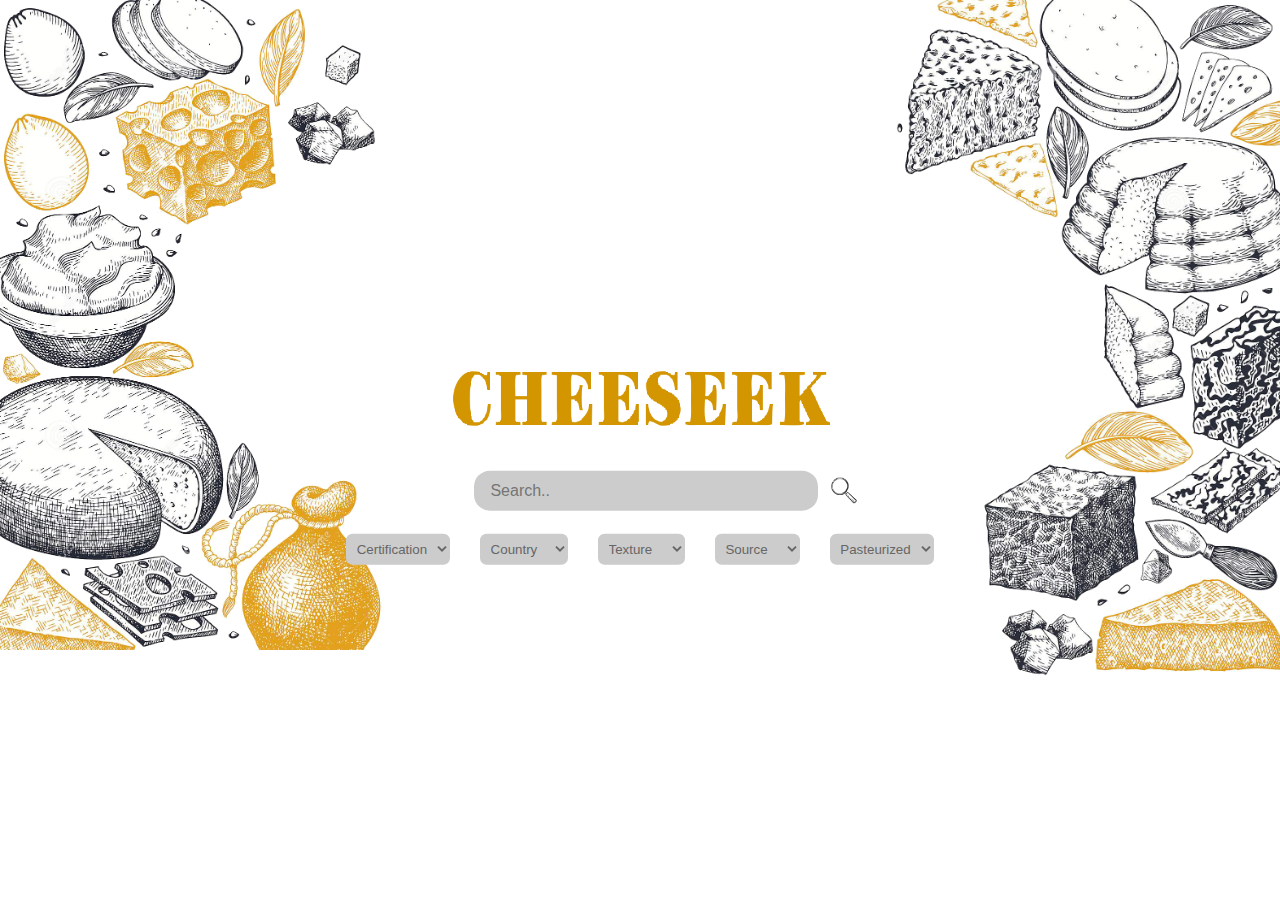
==== index.html @ d2cce23f "add filters" ====
<!-- Page d'accueil -->

<!DOCTYPE html>
<html>

<head>
    <meta charset="UTF-8">
    <meta name="viewport" content="width=device-width, initial-scale=1">
	<link rel="stylesheet" href="Style.css">
	<link rel="stylesheet" href="https://cdnjs.cloudflare.com/ajax/libs/animate.css/4.1.1/animate.min.css"/>
</head>

<body>
<div id="main-container">
	<div id="main-block">
		<img id="cheeseek" src="ressources/cheeseek.png" alt="logo">

		<div class="searchBar">
		  <input type="text" id="searchTxt" placeholder="Search.." onkeydown="enter(this)">
		  <!--<button type="button" onClick="search()">Rechercher</button>-->
		  <img id="loupeLogo" src="ressources/loupe.png" onclick="search()">
		</div>

		<br/>
		
		  <select name="certification" id="certificationFilters" >
			<option value="" disabled selected>Certification</option>
			<option label="-"></option>
			<option value="AOC">AOC</option>
			<option value="AOP">AOP</option>
			<option value="PDO">PDO</option>
			<option value="DOC">DOC</option>
		  </select>
			
		  <select name="country" id="countryFilters" >
			<option value="" disabled selected>Country</option>
			<option label="-"></option>
			<option value="Denmark">Denmark</option>
			<option value="France">France</option>
			<option value="Italia">Italy</option>
		  </select>
		  
		  <select name="texture" id="textureFilters" >
			<option value="" disabled selected>Texture</option>
			<option label="-"></option>
			<option value="SFirm">SFirm</option>
			<option value="SHard">SHard</option>
			<option value="SSoft">SSoft</option>
			<option value="Firm">Firm</option>
			<option value="Soft">Soft</option>
			<option value="Hard">Hard</option>
			<option value="Crumbly">Crumbly</option>
			<option value="Creamy">Creamy</option>
			<option value="Compact">Compact</option>
			<option value="Granular">Granular</option>
			<option value="Moist">Moist</option>
			<option value="Elastic">Elastic</option>
			<option value="Stringy">Stringy</option>
			<option value="Smooth">Smooth</option>
		  </select>
		  
		  <select name="source" id="sourceFilters" >
			<option value="" disabled selected>Source</option>
			<option label="-"></option>
			<option value="Goat">Goat</option>
			<option value="Cow">Cow</option>
			<option value="Sheep">Sheep</option>
			<option value="Buffalo">Buffalo</option>
			<option value="Donkeys">Donkeys</option>
			<option value="Yak">Yak</option>
			<option value="Moose">Moose</option>
		  </select>
		  
		  <select name="pasteurized" id="pasteurizedFilters" >
			<option value="" disabled selected>Pasteurized</option>
			<option label="-"></option>
			<option value="1">Yes</option>
			<option value="2">No</option>
		  </select>
	</div>
</div>
<script src="script.js"></script>

</body>
</html>
---- Style.css ----
:root{
	--main-res-color: #DDDDDD;
	--main-orange: #9c7513;
}
html, 
body {
    height: 100%;
	width: 100%;
	margin:0;

}
#main-div{
	background-color: var(--main-res-color);
	width:100%;
}
#detail-block-left{
	display: inline-block;
	vertical-align:top;
	margin:0 2% 0 0;
	width:45%;
	font: 16px "Times new roman", sans-serif; 
	line-height: 150%;
	text-align: justify;
}
#detail-block-right{
	display: inline-block;
	margin:0 0 0 2%;
	background-image:url(ressources/wood-texture2.png);
	width:40%;
	font: 1.2em "Times new roman", sans-serif;
	border-radius: 1em;
	padding: 4%;
}
.det-col1{
	display: inline-block;
	width:45%;
	margin:3% 0;
}
.det-col2{
	display: inline-block;
	width:45%;
	margin:4% 0;
}
#main-container{
	background-image: url(ressources/cheeseBG1.png),url(ressources/cheeseBG2.png);	
	background-position: 0% 0%, 100% 0%;
	background-size: 30%,30%;
	background-repeat: no-repeat, no-repeat;
    height: 100%;
	width: 100%;
}
#detail-container{
	background-image: url(ressources/cheeseBG1.png),url(ressources/cheeseBG2.png);	
	background-position: -10% 0%, 110% 0%;
	background-size: 40%,40%;
	background-repeat: no-repeat, no-repeat;
	text-align: center;
}

#detail-block{
	text-align: center;
	width: 60%;
	padding: 2%;
	display: inline-block;
	background-color: #FFFFFF;
}
#header{
	height: 80px;
	width: 100%;
	background-color: #FFFFFF;
	background-image: url(ressources/cheeseBG2.png);
	background-position: 110% 0%;
	background-size: 40%;
	background-repeat: no-repeat;

}
#img-detail{
	width: 100%;
	box-shadow: 5px 5px 5px gray;
}
.cheese-name{
	color: var(--main-orange);
	font: bold 1.3em "Times new roman", sans-serif;
}

.img-result{
	width: 200px;
	height: 200px;
	box-shadow: 5px 5px 5px gray;
}
#main-block{
	position: absolute;
	left: 50%;
	top: 50%;
  	webkit-transform: translate(-50%, -50%);
	transform: translate(-50%, -50%);
	width: 50%;
	text-align: center;
}
#name{
	font: 2em bold "Bodoni MT", sans-serif;
	color: #d39600;
	display:inline-block;
	vertical-align:top;
	padding-right: 7%;
}
#cheeseek{
	width: 60%;
	margin: 5%;
}
#cheeseek:hover{
	animation: bounce; /* referring directly to the animation's @keyframe declaration */
	animation-duration: 2s; /* don't forget to set a duration! */
}
#resultat{
	display: table;
	border-spacing: 40px 40px;
	width: 100%;
}
#res-container{
	margin: 0 auto;
	width:70%;
}
#searchTxt{
	border-radius: 1em;
	width: 50%;
	padding:0.5em 0.5em 0.5em 1em;
	margin: 0 0 0 10%;
	line-height: 1.5em;
	font-size:16px;
	background-color: #CCCCCC;
	color: #444444;
	border: 0;
	
}
#searchTxt2{
	border-radius: 1em;
	width: 80%;
	padding:0.5em 0.5em 0.5em 1em;
	margin: 0 0 0 2%;
	line-height: 1.5em;
	font-size:16px;
	background-color: #CCCCCC;
	color: #444444;
	border: 0;
	
}
.searchBar{
	display:flex;
	justify-content:center;
	align-items:center;
}
#search-img{
	width: 15%;
	height:100%;
	display:inline-block;
	vertical-align:top;
	color: #444444;
}
#history-img{
	width: 70px;
	display:inline-block;
}
#link-history-img{
	float: left;
}

#search-cheeseek{
	margin: 7% 0 0 5%;
	vertical-align:baseline;
	padding: 3px 5px;
	width: 100%;
}
#search-div{
	margin: 1% 2% 0 2%;
	width: 25%;
	display:inline-block;
}
#search-filt{
	display:inline-block;
	width: 30%;
}
.table-row{
	display: table-row;
	height: 200px;
	background-color:  #EEEEEE;
}
.cell-content{
	border-radius: 20px;
	width: 100%;
	height: 400px;
	padding: 10px; 
	background-image: url(ressources/wood-texture2.png);
	text-align: center;
}
.cell-content:hover{
	filter:brightness(80%);
	-webkit-transition: 500ms;
	animation: pulse;
	animation-duration: 2s;
}
.table-cell{
	display: table-cell;
	background-color: var(--main-res-color);
	width: 25%;
}
#loupeLogo{
	width:4%;
	margin:2%;
}
#loupeLogo2{
	width:6%;
	margin:0%;
}

#loupeLogo:hover{
	opacity:0.75;
}
#loupeLogo:active{
	opacity:0.5;
}
select{
	background-color: #CCCCCC;
	padding:0.5em 0.5em 0.5em 0.5em;
	margin: 0 2% 0 2%;
	border: 0;
	border-radius: 0.5em;
	color: #666666;
}

select:required:invalid {
  color: gray;
}
option[value=""][disabled] {
  display: none;
}
option {
  color: black;
}
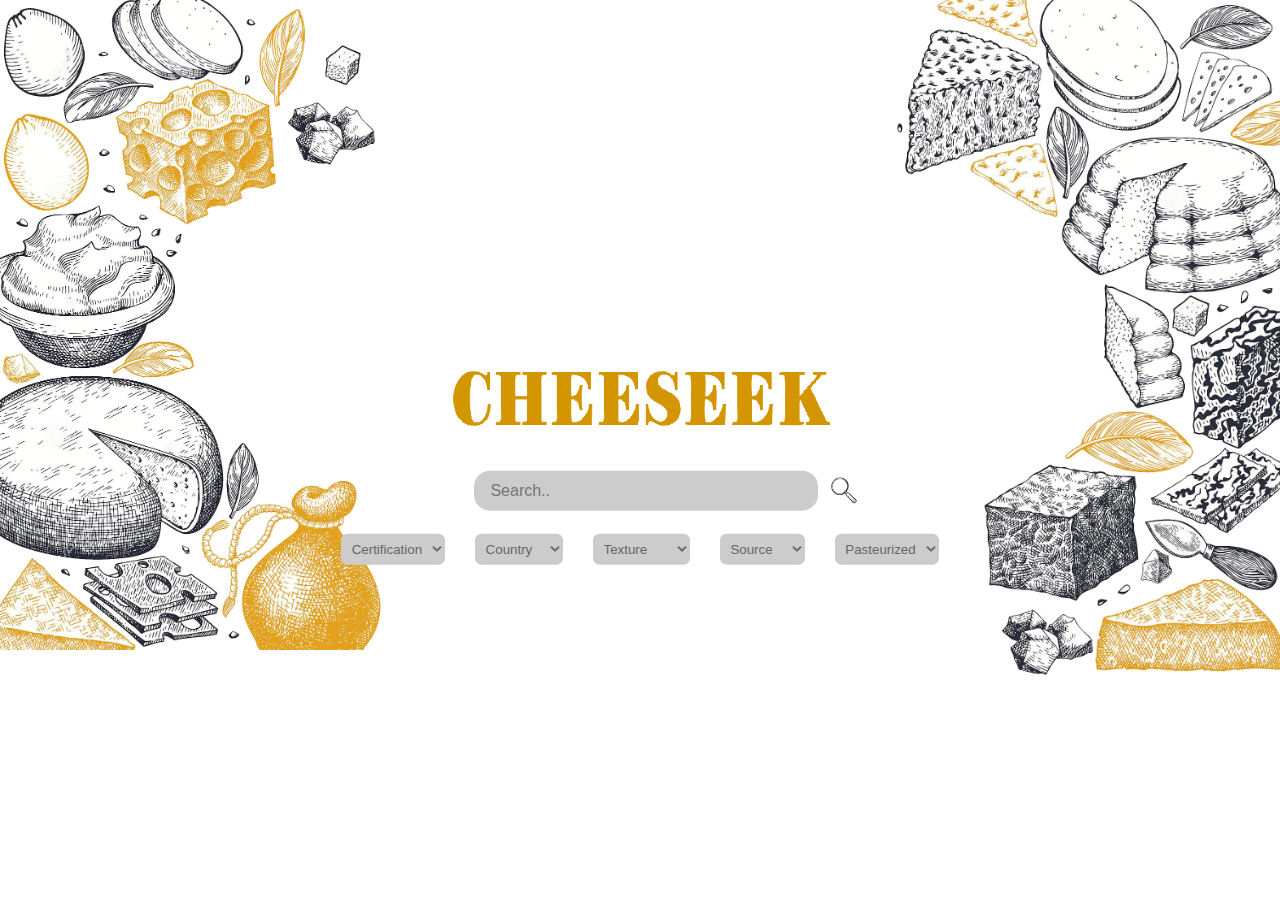
==== commit 8bd1e4fb: "update filters" ====
--- a/index.html
+++ b/index.html
@@ -1,85 +1,85 @@
 <!-- Page d'accueil -->
 
 <!DOCTYPE html>
-<html>
+<html lang="en">
 
 <head>
-    <meta charset="UTF-8">
-    <meta name="viewport" content="width=device-width, initial-scale=1">
+	<meta charset="utf-8">
+	<meta name="viewport" content="width=device-width, initial-scale=1">
 	<link rel="stylesheet" href="Style.css">
-	<link rel="stylesheet" href="https://cdnjs.cloudflare.com/ajax/libs/animate.css/4.1.1/animate.min.css"/>
+	<link rel="stylesheet" href="https://cdnjs.cloudflare.com/ajax/libs/animate.css/4.1.1/animate.min.css" />
+	<title>Cheeseek</title>
 </head>
 
 <body>
-<div id="main-container">
-	<div id="main-block">
-		<img id="cheeseek" src="ressources/cheeseek.png" alt="logo">
+	<div id="main-container">
+		<div id="main-block">
+			<img id="cheeseek" src="ressources/cheeseek.png" alt="logo">
 
-		<div class="searchBar">
-		  <input type="text" id="searchTxt" placeholder="Search.." onkeydown="enter(this)">
-		  <!--<button type="button" onClick="search()">Rechercher</button>-->
-		  <img id="loupeLogo" src="ressources/loupe.png" onclick="search()">
+			<div class="searchBar">
+				<input type="text" id="searchTxt" placeholder="Search.." onkeydown="enter(this)">
+				<img id="loupeLogo" src="ressources/loupe.png" onclick="search()" alt="search">
+			</div>
+
+			<br/>
+			<select name="certification" id="certificationFilters">
+				<option value="" disabled selected>Certification</option>
+				<option label="-"></option>
+				<option value="AOC">AOC</option>
+				<option value="AOP">AOP</option>
+				<option value="PDO">PDO</option>
+				<option value="DOC">DOC</option>
+			</select>
+
+			<select name="country" id="countryFilters">
+				<option value="" disabled selected>Country</option>
+				<option label="-"></option>
+				<option value="Denmark">Denmark</option>
+				<option value="France">France</option>
+				<option value="Italia">Italy</option>
+			</select>
+
+			<select name="texture" id="textureFilters">
+				<option value="" disabled selected>Texture</option>
+				<option label="-"></option>
+				<option value="Semi-Firm">Semi-Firm</option>
+				<option value="Semi-Hard">Semi-Hard</option>
+				<option value="Semi-Soft">Semi-Soft</option>
+				<option value="Firm">Firm</option>
+				<option value="Soft">Soft</option>
+				<option value="Hard">Hard</option>
+				<option value="Crumbly">Crumbly</option>
+				<option value="Creamy">Creamy</option>
+				<option value="Compact">Compact</option>
+				<option value="Granular">Granular</option>
+				<option value="Moist">Moist</option>
+				<option value="Elastic">Elastic</option>
+				<option value="Stringy">Stringy</option>
+				<option value="Smooth">Smooth</option>
+			</select>
+
+			<select name="source" id="sourceFilters">
+				<option value="" disabled selected>Source</option>
+				<option label="-"></option>
+				<option value="Goat">Goat</option>
+				<option value="Cow">Cow</option>
+				<option value="Sheep">Sheep</option>
+				<option value="Buffalo">Buffalo</option>
+				<option value="Donkeys">Donkeys</option>
+				<option value="Yak">Yak</option>
+				<option value="Moose">Moose</option>
+			</select>
+
+			<select name="pasteurized" id="pasteurizedFilters">
+				<option value="" disabled selected>Pasteurized</option>
+				<option label="-"></option>
+				<option value="Yes">Yes</option>
+				<option value="No">No</option>
+			</select>
 		</div>
-
-		<br/>
-		
-		  <select name="certification" id="certificationFilters" >
-			<option value="" disabled selected>Certification</option>
-			<option label="-"></option>
-			<option value="AOC">AOC</option>
-			<option value="AOP">AOP</option>
-			<option value="PDO">PDO</option>
-			<option value="DOC">DOC</option>
-		  </select>
-			
-		  <select name="country" id="countryFilters" >
-			<option value="" disabled selected>Country</option>
-			<option label="-"></option>
-			<option value="Denmark">Denmark</option>
-			<option value="France">France</option>
-			<option value="Italia">Italy</option>
-		  </select>
-		  
-		  <select name="texture" id="textureFilters" >
-			<option value="" disabled selected>Texture</option>
-			<option label="-"></option>
-			<option value="SFirm">SFirm</option>
-			<option value="SHard">SHard</option>
-			<option value="SSoft">SSoft</option>
-			<option value="Firm">Firm</option>
-			<option value="Soft">Soft</option>
-			<option value="Hard">Hard</option>
-			<option value="Crumbly">Crumbly</option>
-			<option value="Creamy">Creamy</option>
-			<option value="Compact">Compact</option>
-			<option value="Granular">Granular</option>
-			<option value="Moist">Moist</option>
-			<option value="Elastic">Elastic</option>
-			<option value="Stringy">Stringy</option>
-			<option value="Smooth">Smooth</option>
-		  </select>
-		  
-		  <select name="source" id="sourceFilters" >
-			<option value="" disabled selected>Source</option>
-			<option label="-"></option>
-			<option value="Goat">Goat</option>
-			<option value="Cow">Cow</option>
-			<option value="Sheep">Sheep</option>
-			<option value="Buffalo">Buffalo</option>
-			<option value="Donkeys">Donkeys</option>
-			<option value="Yak">Yak</option>
-			<option value="Moose">Moose</option>
-		  </select>
-		  
-		  <select name="pasteurized" id="pasteurizedFilters" >
-			<option value="" disabled selected>Pasteurized</option>
-			<option label="-"></option>
-			<option value="1">Yes</option>
-			<option value="2">No</option>
-		  </select>
 	</div>
-</div>
-<script src="script.js"></script>
+	<script src="script.js"></script>
 
 </body>
+
 </html>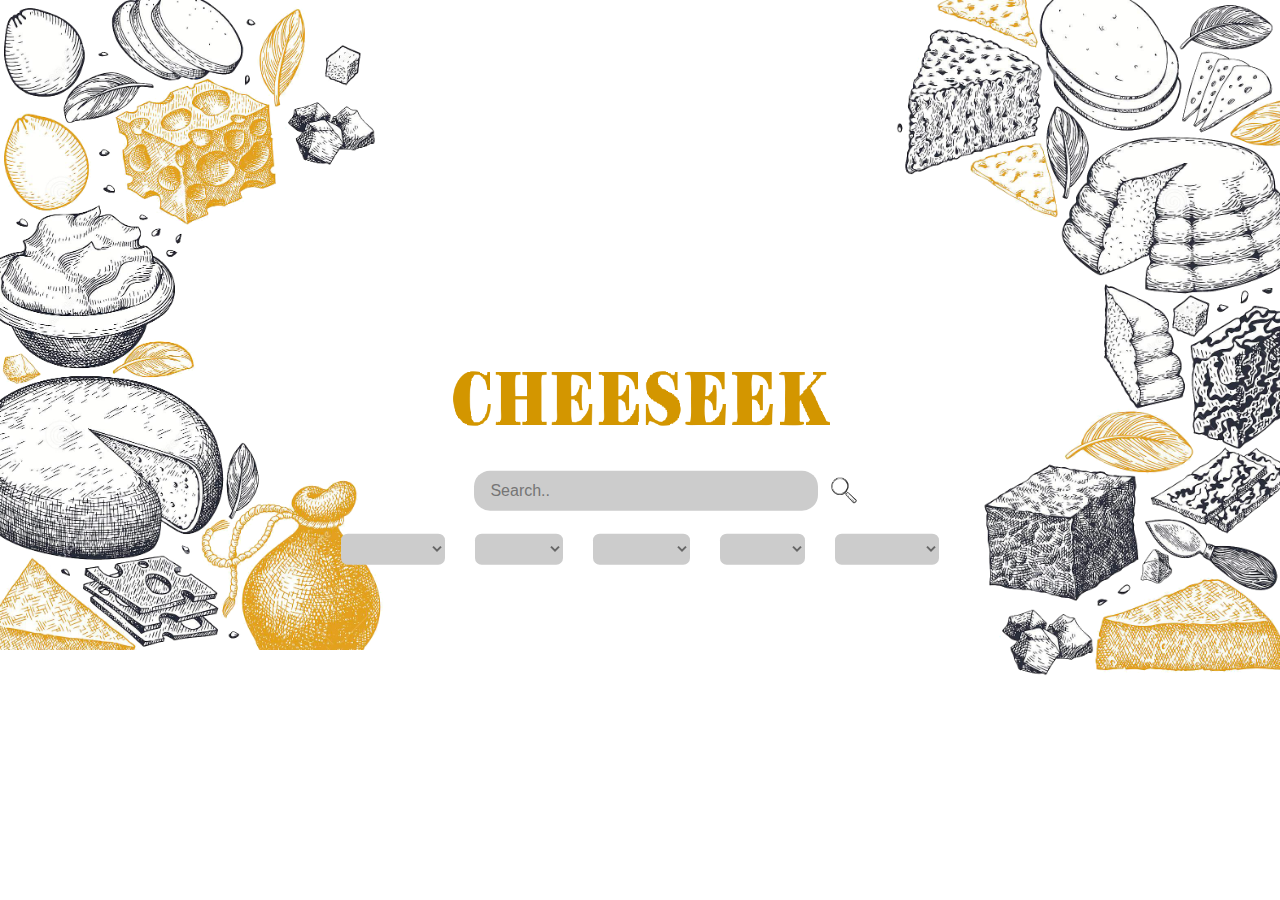
==== commit daf4e61c: "sessionstorage" ====
--- a/index.html
+++ b/index.html
@@ -23,8 +23,7 @@
 
 			<br/>
 			<select name="certification" id="certificationFilters">
-				<option value="" disabled selected>Certification</option>
-				<option label="-"></option>
+				<option value="" selected>Certification</option>
 				<option value="AOC">AOC</option>
 				<option value="AOP">AOP</option>
 				<option value="PDO">PDO</option>
@@ -32,16 +31,14 @@
 			</select>
 
 			<select name="country" id="countryFilters">
-				<option value="" disabled selected>Country</option>
-				<option label="-"></option>
+				<option value="" selected>Country</option>
 				<option value="Denmark">Denmark</option>
 				<option value="France">France</option>
 				<option value="Italia">Italy</option>
 			</select>
 
 			<select name="texture" id="textureFilters">
-				<option value="" disabled selected>Texture</option>
-				<option label="-"></option>
+				<option value="" selected>Texture</option>
 				<option value="Semi-Firm">Semi-Firm</option>
 				<option value="Semi-Hard">Semi-Hard</option>
 				<option value="Semi-Soft">Semi-Soft</option>
@@ -59,8 +56,7 @@
 			</select>
 
 			<select name="source" id="sourceFilters">
-				<option value="" disabled selected>Source</option>
-				<option label="-"></option>
+				<option value="" selected>Source</option>
 				<option value="Goat">Goat</option>
 				<option value="Cow">Cow</option>
 				<option value="Sheep">Sheep</option>
@@ -71,8 +67,7 @@
 			</select>
 
 			<select name="pasteurized" id="pasteurizedFilters">
-				<option value="" disabled selected>Pasteurized</option>
-				<option label="-"></option>
+				<option value="" selected>Pasteurized</option>
 				<option value="Yes">Yes</option>
 				<option value="No">No</option>
 			</select>
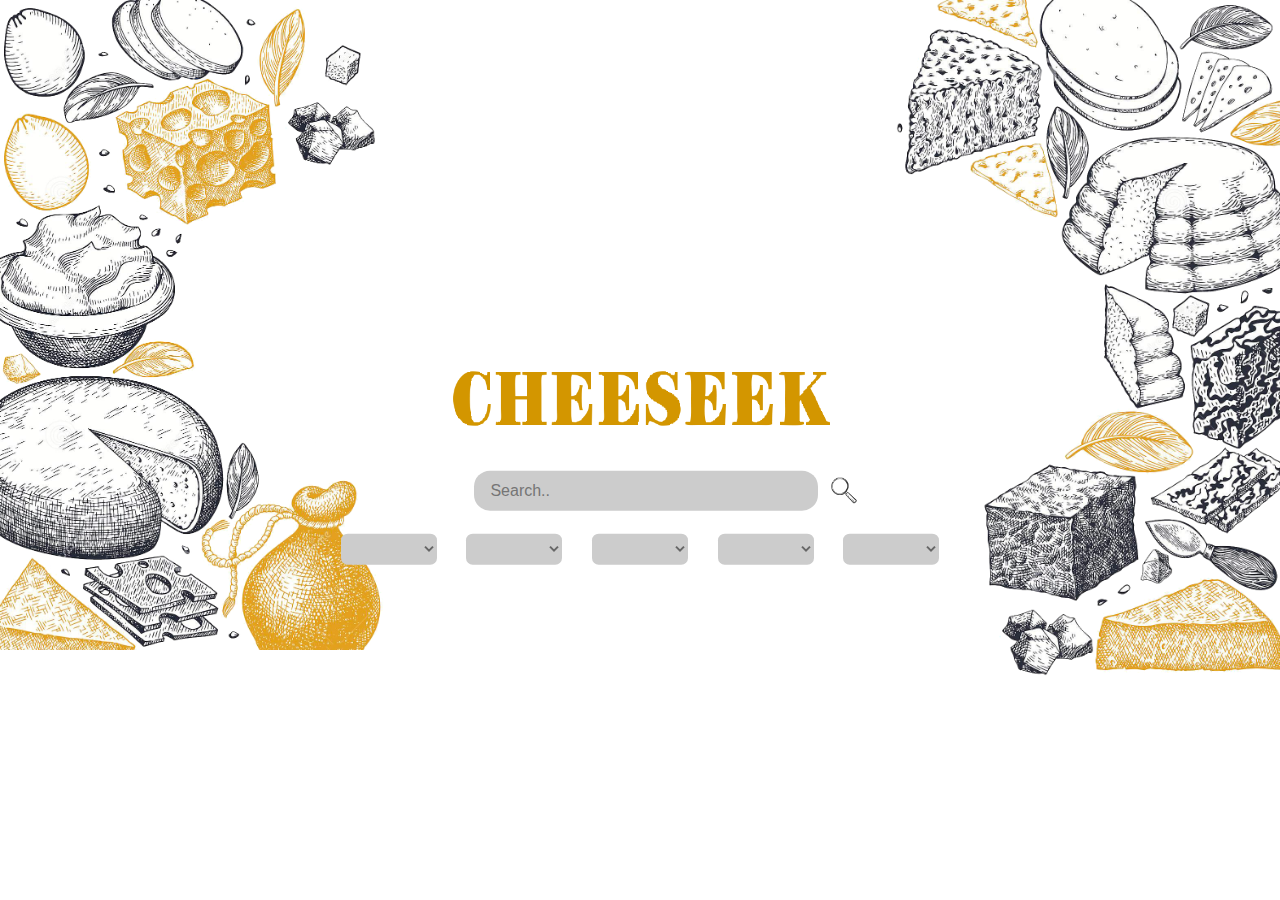
==== commit 456d31c5: "pasteu fix" ====
--- a/index.html
+++ b/index.html
@@ -34,7 +34,7 @@
 				<option value="" selected>Country</option>
 				<option value="Denmark">Denmark</option>
 				<option value="France">France</option>
-				<option value="Italia">Italy</option>
+				<option value="Italy">Italy</option>
 			</select>
 
 			<select name="texture" id="textureFilters">
--- a/Style.css
+++ b/Style.css
@@ -145,6 +145,7 @@
 	border: 0;
 	
 }
+
 .searchBar{
 	display:flex;
 	justify-content:center;
@@ -177,8 +178,9 @@
 	display:inline-block;
 }
 #search-filt{
-	display:inline-block;
-	width: 30%;
+	
+	display:inline-block;
+	width: 50%;
 }
 .table-row{
 	display: table-row;
@@ -219,9 +221,10 @@
 #loupeLogo:active{
 	opacity:0.5;
 }
-select{
+select, #searchTxt3{
 	background-color: #CCCCCC;
 	padding:0.5em 0.5em 0.5em 0.5em;
+	width: 15%;
 	margin: 0 2% 0 2%;
 	border: 0;
 	border-radius: 0.5em;
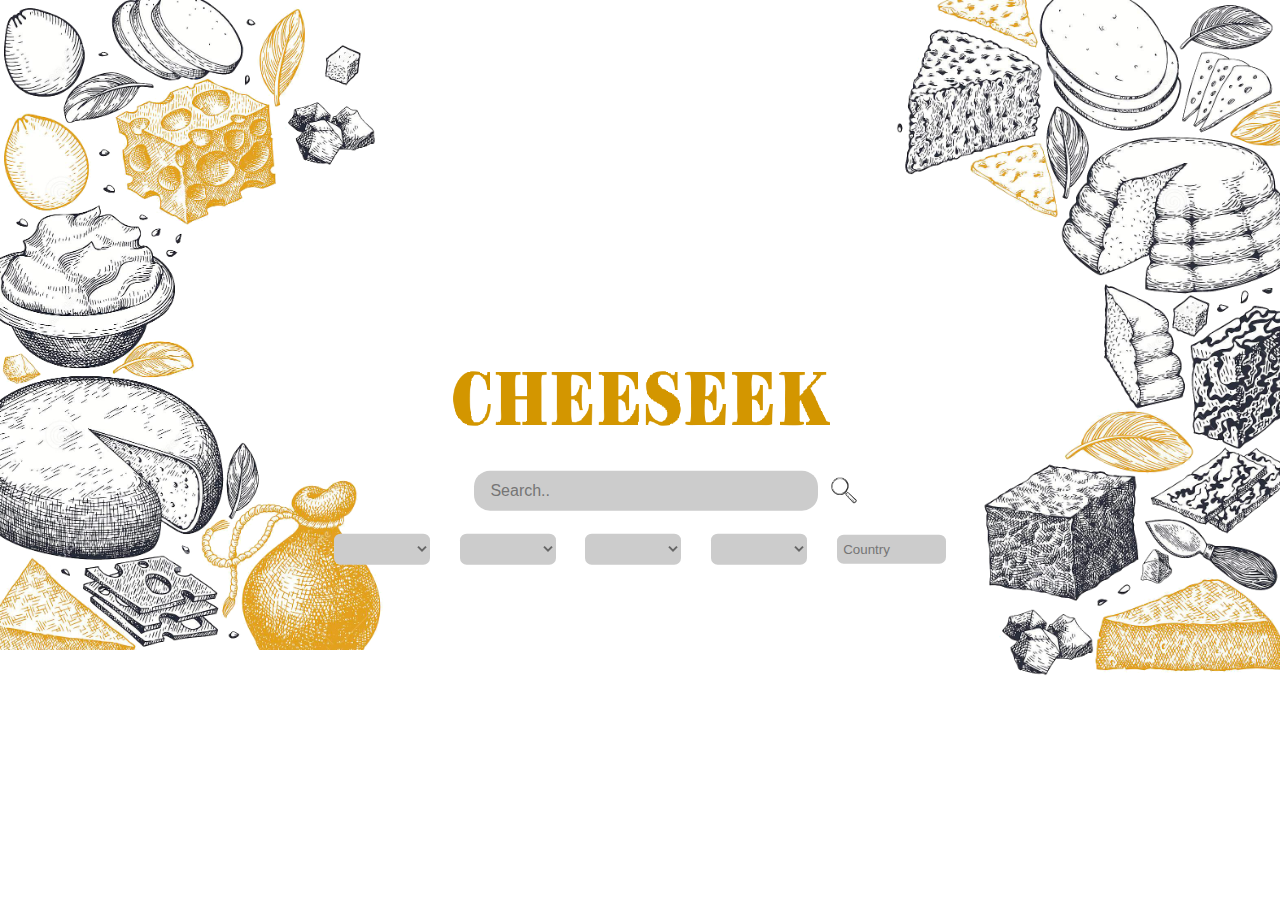
==== commit 039e28e7: "fix recherche" ====
--- a/index.html
+++ b/index.html
@@ -22,55 +22,63 @@
 			</div>
 
 			<br/>
-			<select name="certification" id="certificationFilters">
-				<option value="" selected>Certification</option>
-				<option value="AOC">AOC</option>
-				<option value="AOP">AOP</option>
-				<option value="PDO">PDO</option>
-				<option value="DOC">DOC</option>
-			</select>
+				  <select name="certification" id="certificationFilters" >
+					<option value="" selected>All Certifications</option>
+					<option value="AOC">AOC</option>
+					<option value="AOP">AOP</option>
+					<option value="PDO">PDO</option>
+					<option value="DOC">DOC</option>
+				  </select>
 
-			<select name="country" id="countryFilters">
-				<option value="" selected>Country</option>
-				<option value="Denmark">Denmark</option>
-				<option value="France">France</option>
-				<option value="Italy">Italy</option>
-			</select>
+				  <select name="texture" id="textureFilters" >
+					<option value="" selected>All Textures</option>
+					<option value="Semi-Firm">Semi-Firm</option>
+					<option value="Semi-Hard">Semi-Hard</option>
+					<option value="Semi-Soft">Semi-Soft</option>
+					<option value="Firm">Firm</option>
+					<option value="Soft">Soft</option>
+					<option value="Hard">Hard</option>
+					<option value="Crumbly">Crumbly</option>
+					<option value="Creamy">Creamy</option>
+					<option value="Compact">Compact</option>
+					<option value="Granular">Granular</option>
+					<option value="Moist">Moist</option>
+					<option value="Elastic">Elastic</option>
+					<option value="Stringy">Stringy</option>
+					<option value="Smooth">Smooth</option>
+				  </select>
 
-			<select name="texture" id="textureFilters">
-				<option value="" selected>Texture</option>
-				<option value="Semi-Firm">Semi-Firm</option>
-				<option value="Semi-Hard">Semi-Hard</option>
-				<option value="Semi-Soft">Semi-Soft</option>
-				<option value="Firm">Firm</option>
-				<option value="Soft">Soft</option>
-				<option value="Hard">Hard</option>
-				<option value="Crumbly">Crumbly</option>
-				<option value="Creamy">Creamy</option>
-				<option value="Compact">Compact</option>
-				<option value="Granular">Granular</option>
-				<option value="Moist">Moist</option>
-				<option value="Elastic">Elastic</option>
-				<option value="Stringy">Stringy</option>
-				<option value="Smooth">Smooth</option>
-			</select>
+				  <select name="source" id="sourceFilters" >
+					<option value="" selected>All Sources</option>
+					<option value="Goat">Goat</option>
+					<option value="Cow">Cow</option>
+					<option value="Sheep">Sheep</option>
+					<option value="Buffalo">Buffalo</option>
+					<option value="Donkeys">Donkeys</option>
+					<option value="Yak">Yak</option>
+					<option value="Moose">Moose</option>
+				  </select>
 
-			<select name="source" id="sourceFilters">
-				<option value="" selected>Source</option>
-				<option value="Goat">Goat</option>
-				<option value="Cow">Cow</option>
-				<option value="Sheep">Sheep</option>
-				<option value="Buffalo">Buffalo</option>
-				<option value="Donkeys">Donkeys</option>
-				<option value="Yak">Yak</option>
-				<option value="Moose">Moose</option>
-			</select>
-
-			<select name="pasteurized" id="pasteurizedFilters">
-				<option value="" selected>Pasteurized</option>
-				<option value="Yes">Yes</option>
-				<option value="No">No</option>
-			</select>
+				  <select name="pasteurized" id="pasteurizedFilters" >
+					<option value="" disabled selected>Pasteurized</option>
+					<option label="Pasteurized"></option>
+					<option value="Yes">Yes</option>
+					<option value="No">No</option>
+				  </select>
+				  
+				  <!--<select name="country" id="countryFilters" >
+					<option value="" disabled selected>Country</option>
+					<option label="All countries"></option>
+					<option value="Denmark">Denmark</option>
+					<option value="France">France</option>
+					<option value="Italia">Italy</option>
+				  </select>-->
+				  
+				  <input type="text" id="countryFilters" name="Country" list="countryname" placeholder="Country">
+					<datalist id="countryname">
+					  <option value="Boston">
+					  <option value="Cambridge">
+					</datalist>
 		</div>
 	</div>
 	<script src="script.js"></script>
--- a/Style.css
+++ b/Style.css
@@ -221,7 +221,7 @@
 #loupeLogo:active{
 	opacity:0.5;
 }
-select, #searchTxt3{
+select, #countryFilters{
 	background-color: #CCCCCC;
 	padding:0.5em 0.5em 0.5em 0.5em;
 	width: 15%;
